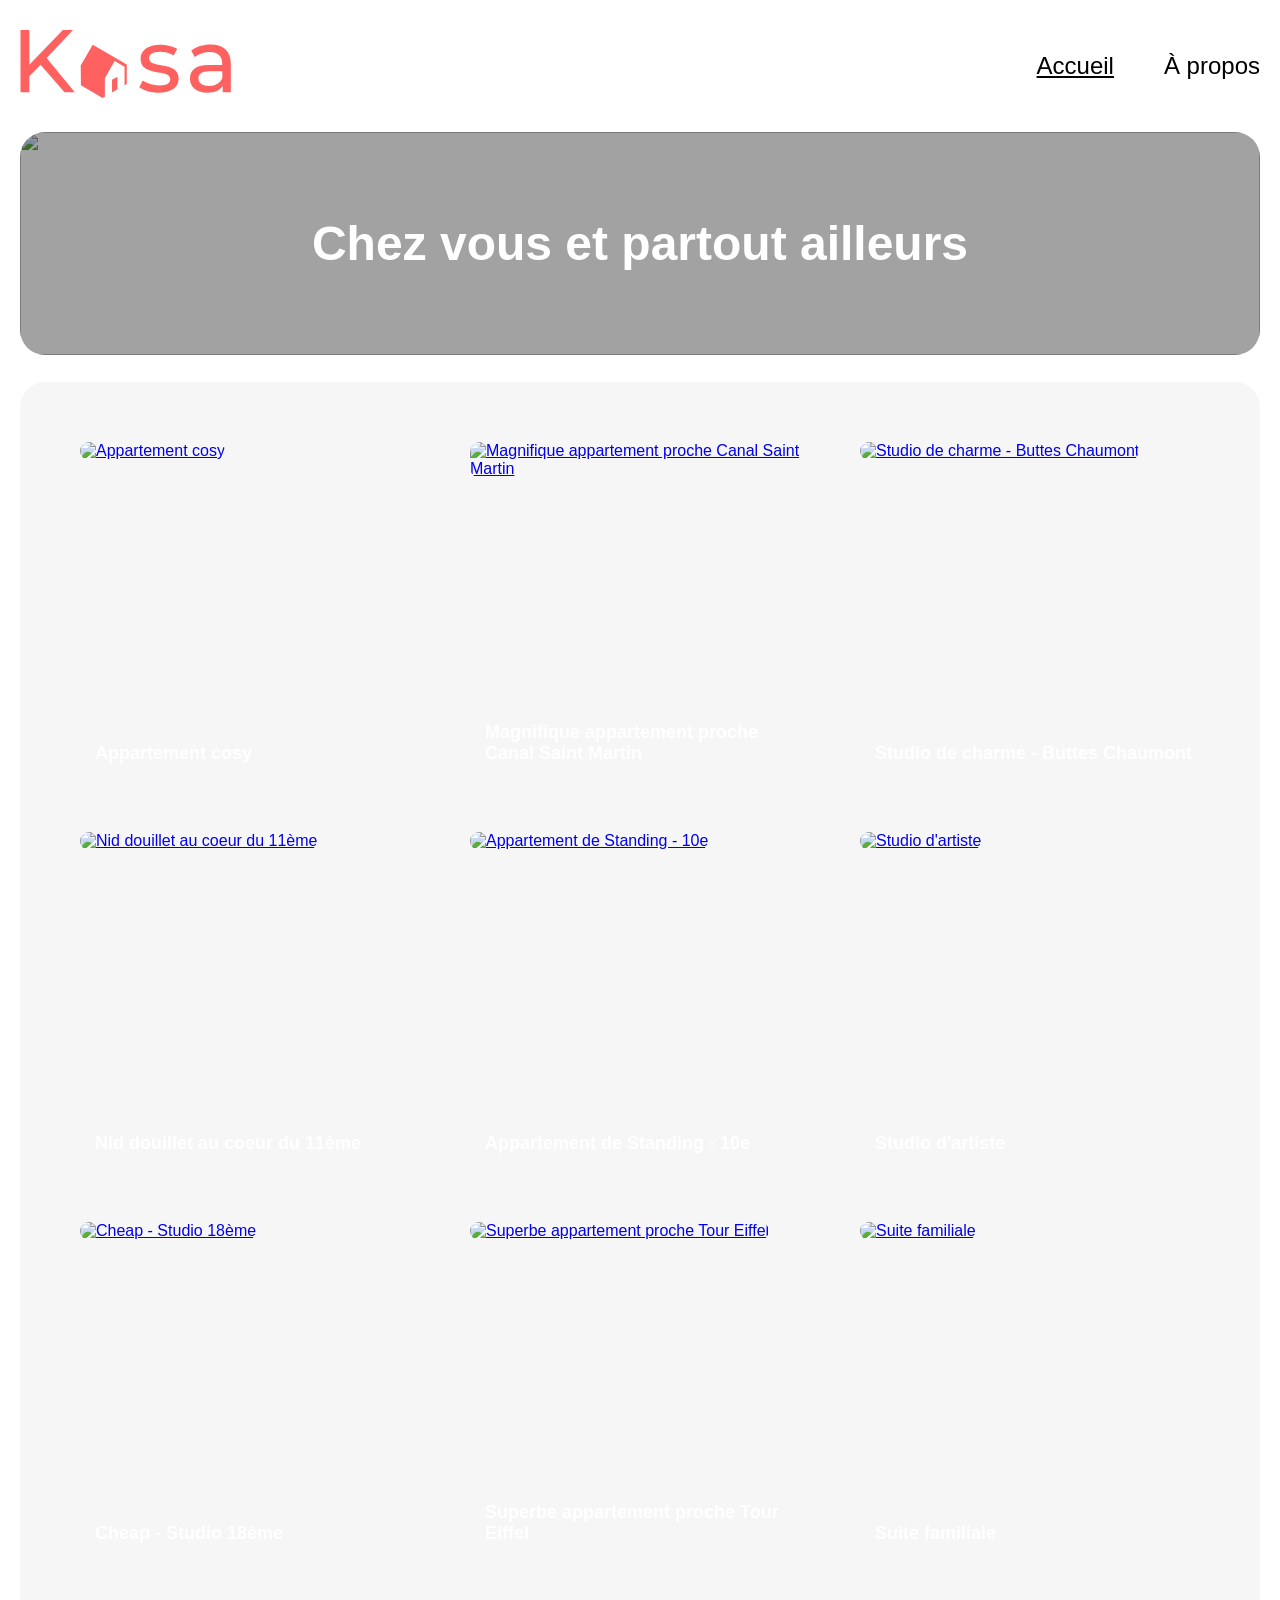
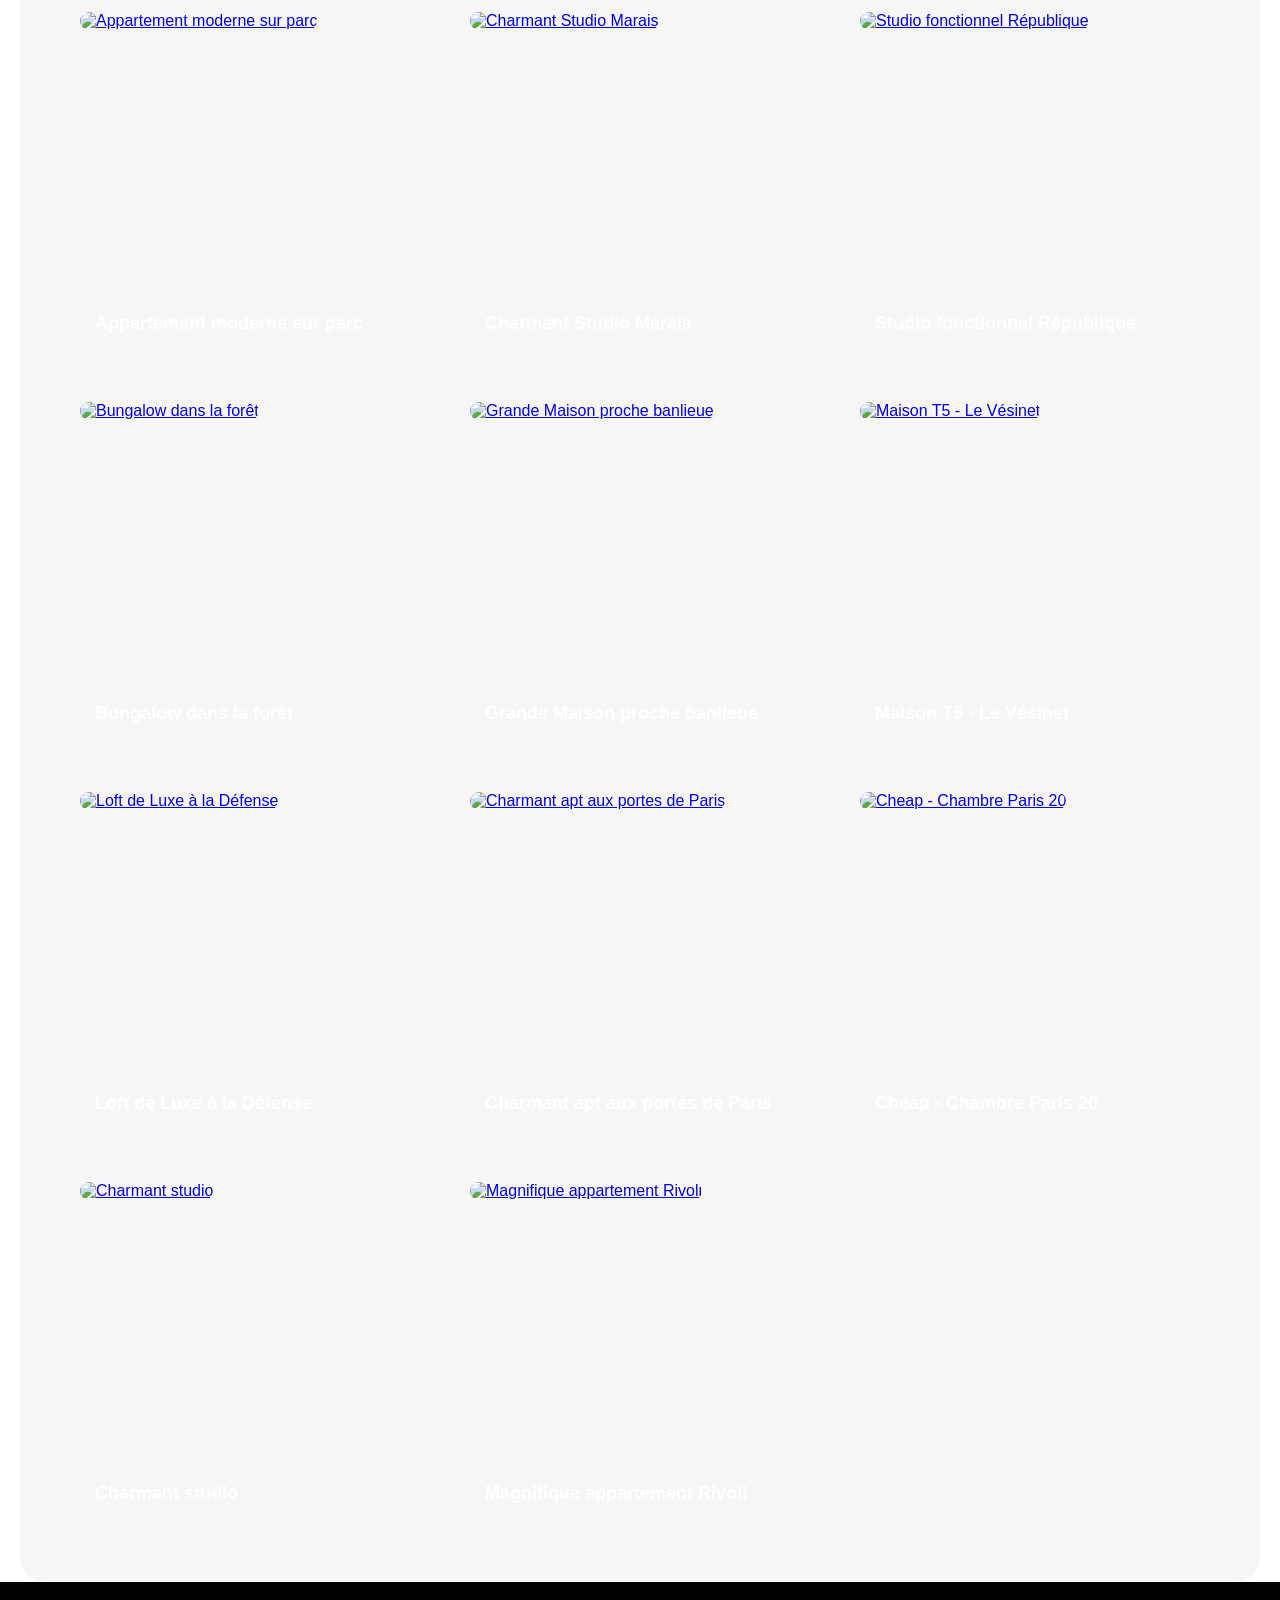
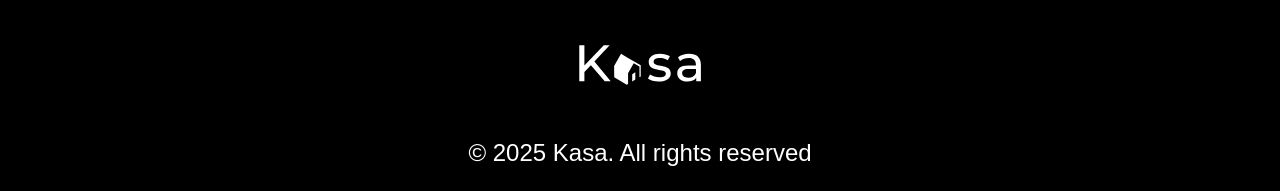
==== projets/kasa/index.html @ 86467a11 "Portfolio : page d'accueil et projets OpenClassrooms Co-Authored-By: Claude Opus 5.5 <noreply@anthro" ====
<!DOCTYPE html>
<html lang="fr">
  <head>
    <meta charset="UTF-8" />
    <link rel="icon" type="image/svg+xml" href="./vite.svg" />
    <meta name="viewport" content="width=device-width, initial-scale=1.0" />
    <script
      src="https://kit.fontawesome.com/86ad738bec.js"
      crossorigin="anonymous"
    ></script>
    <title>Kasa</title>
    <script type="module" crossorigin src="./assets/index-Df2apCyK.js"></script>
    <link rel="stylesheet" crossorigin href="./assets/index-BQu6EnMZ.css">
  </head>
  <body>
    <div id="root"></div>
  </body>
</html>
---- projets/kasa/assets/index-BQu6EnMZ.css ----
@charset "UTF-8";.active-link{text-decoration:underline;color:#000}.non-active-link{color:#000;text-decoration:none}.section-logements{width:100%;display:flex;justify-content:center}.container-logements{width:1240px;background-color:#f6f6f6;border-radius:25px;display:grid;justify-items:center;align-items:center;justify-content:center;grid-template-columns:repeat(3,27.42%);grid-template-rows:repeat(7,340px);gap:50px;padding:60px 0}@media (max-width: 1024px){.container-logements{grid-template-columns:repeat(2,41.13%);gap:40px}}@media (max-width: 768px){.container-logements{grid-template-columns:90%;background-color:#fff;gap:20px}}.about-container{width:100%;display:flex;justify-content:center}.collapse-container{width:1023px;display:flex;justify-content:center;flex-direction:column;margin-top:15px;margin-bottom:15px}.collapse-dropdown{position:relative;background-color:#ff6060;display:flex;border-radius:5px;justify-content:space-between;align-items:center;height:54px}.collapse-title{color:#fff;font-size:24px;font-weight:700;margin-left:10px}.collapse-content{font-size:18px;font-weight:400;text-align:left;color:#000;margin-left:15px;overflow:hidden}.frame{display:flex;background-color:#f6f6f6;position:relative;z-index:-1;max-height:0px;transition:all .5s}.extend{padding:10px 0;max-height:300px;transition:all .3s ease-in}.fa-solid{color:#fff;cursor:pointer;transform:rotate(0);transition:all .5s}.rotation{transform:rotate(180deg);transition:all .5s}button{background-color:transparent;border:none;font-size:25px;margin-right:10px}@media (max-width: 1024px){.collapse-dropdown{margin-left:30px;margin-right:30px;height:40px}.frame{margin-left:25px;margin-right:25px}}@media (max-width: 768px){.collapse-container{align-items:center}.collapse-dropdown{height:30px}}.container{width:100%;height:100%;display:flex;justify-content:center;flex-direction:column}.container-carrousel{width:100%;display:flex;justify-content:center}.carrousel{width:1240px;height:415px;display:flex;justify-content:center;align-items:center;position:relative}.carrousel .slides{display:flex;width:100%;overflow:hidden}.carrousel .slide{width:100%;height:415px;object-fit:cover;flex-shrink:0;border-radius:25px}.slide-hidden{display:none}.slide-number{position:absolute;color:#fff;bottom:25px;left:49%;font-size:18px;font-weight:500}.arrow-left{position:absolute;left:25px;top:37%;cursor:pointer}.arrow-right{position:absolute;right:25px;top:37%;cursor:pointer}.container-informations{display:flex;justify-content:center;width:100%}.container-content{display:flex;justify-content:space-between;width:1240px;margin-top:20px}.title-location-tags{display:flex;flex-direction:column}.logement-title{color:#ff6060;font-size:36px;font-weight:500;margin:0 0 10px}.logement-location{color:#000;font-size:18px;font-weight:500;margin-bottom:10px}.logement-tags{list-style:none;width:fit-content;margin:0;padding:0;display:flex;gap:15px}.container-tags-rating{display:flex;justify-content:center;width:100%}.logement-tags li{background-color:#ff6060;border-radius:10px;padding:3px 15px;color:#fff;height:fit-content}.container-host{display:flex;align-items:center;justify-content:center;gap:10px}.container-host-rating{display:flex;flex-direction:column;gap:10px}.host-name{color:#ff6060;font-size:18px;font-weight:500;align-content:center;text-align:right;width:90px}.host-picture{width:64px;height:64px;border-radius:50%;align-items:flex-end}.rating-stars{display:flex;justify-content:space-between;width:98px;height:18px;margin-right:50px}.fa-star{width:25px;height:25px;font-size:22px;margin-left:5px;cursor:default}.full{color:#ff6060}.empty{color:#e3e3e3}.container-dropdowns{display:flex;justify-content:center;width:100%}.dropdowns{display:flex;justify-content:space-between;width:1240px;margin-top:20px;margin-bottom:50px}.equipment,.description{background-color:#ff6060;height:52px;width:100%}.container-desc,.container-equip{width:582px}.container-equip .collapse-content{width:230px}.container-equip li{list-style:none;margin-top:2px}@media (max-width: 1240px){.carrousel,.container-content,.tags-rating{margin-left:15px;margin-right:15px}.logement-title{font-size:24px}.logement-location{font-size:16px}.host-picture{width:46px;height:46px}.host-name{font-size:16px;width:75px}.fa-star{width:20px;height:20px;font-size:20px}.container-desc,.container-equip{width:100%}.dropdowns{width:100%;flex-direction:column;align-items:center}.logement-tags li{padding:3px 10px;font-size:12px}.logement-tags{margin:0 10px 0 -16px}}@media (max-width: 768px){.container-desc,.container-equip{width:95%}.dropdowns{flex-direction:column;align-items:center;width:100%}.logement-title{font-size:18px;margin-bottom:10px}.logement-location{font-size:14px;margin-bottom:10px}.host-name{font-size:14px}.host-picture{width:32px;height:32px}.fa-star{width:13px;height:13px;font-size:13px}.logement-tags li{padding:3px 8px;font-size:10px;margin-bottom:20px}.container-content{flex-direction:column}.container-host-rating{flex-direction:row-reverse;justify-content:space-between}.collapse-dropdown{margin:0;width:92%}}
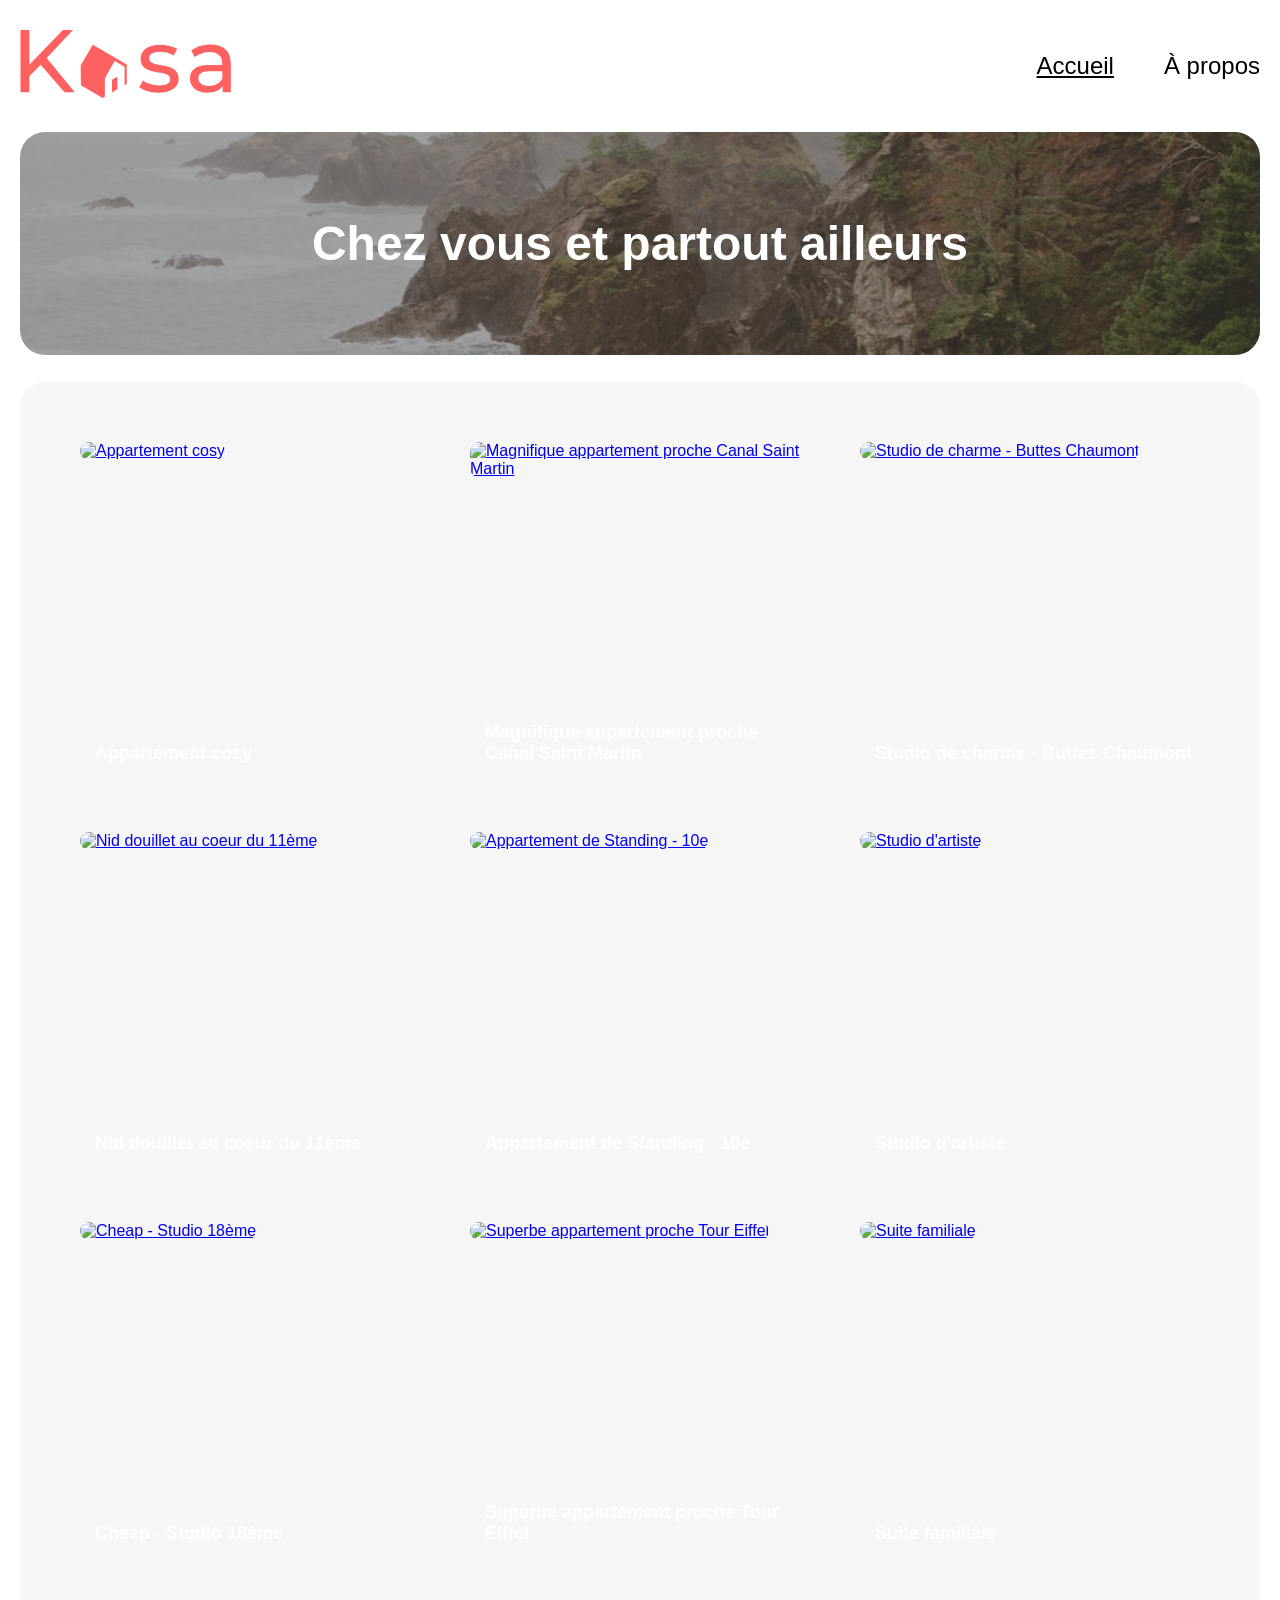
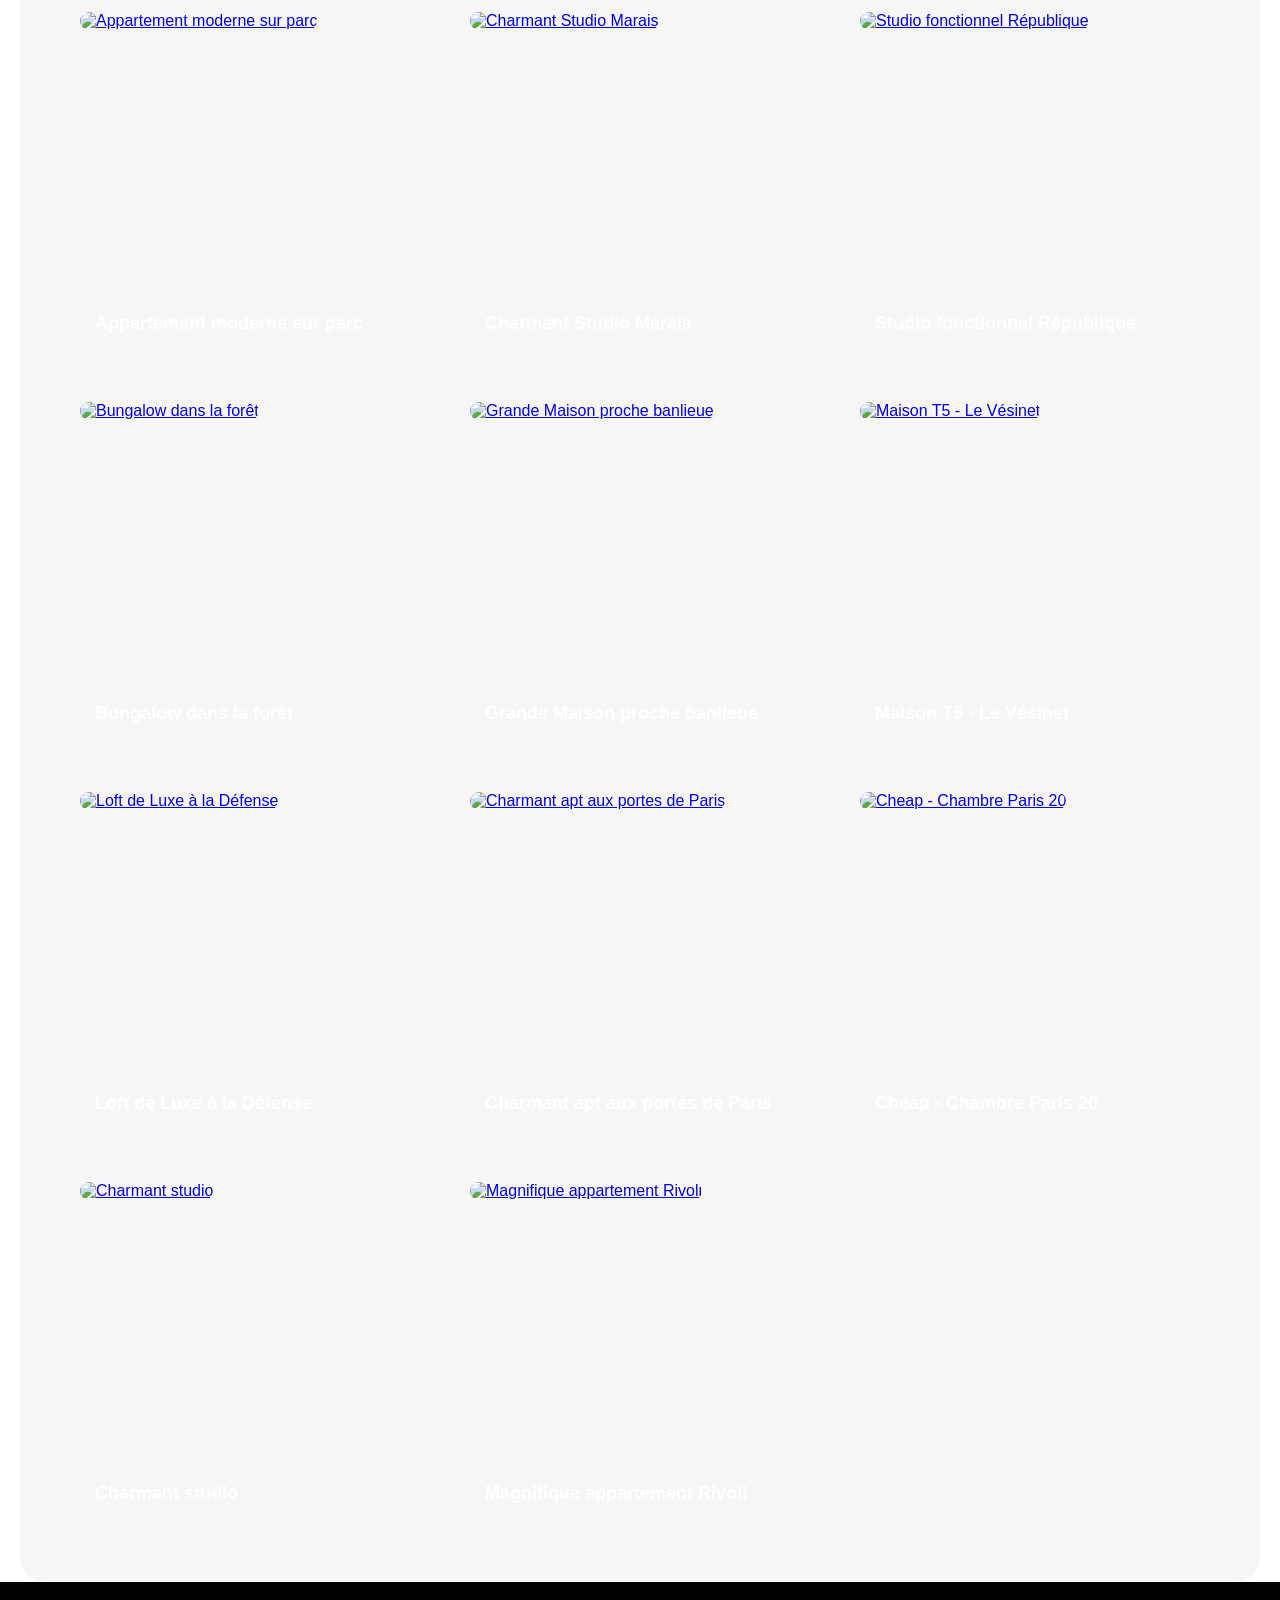
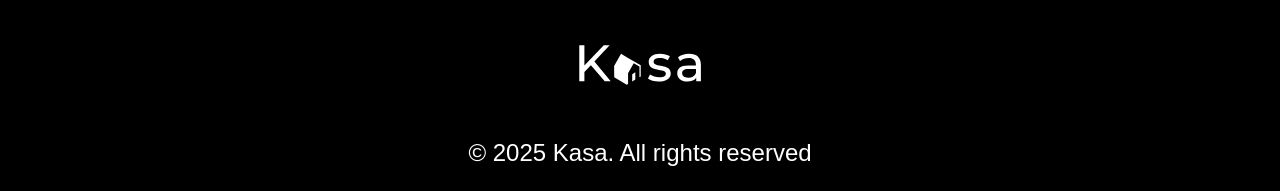
==== commit 813c7617: "Projets ouvrables en ligne : vrai Mon vieux grimoire, démo hors ligne pour Sophie Bluel et Mon vieux" ====
--- a/projets/kasa/index.html
+++ b/projets/kasa/index.html
@@ -9,7 +9,7 @@
       crossorigin="anonymous"
     ></script>
     <title>Kasa</title>
-    <script type="module" crossorigin src="./assets/index-Df2apCyK.js"></script>
+    <script type="module" crossorigin src="./assets/index-GCf8puC6.js"></script>
     <link rel="stylesheet" crossorigin href="./assets/index-BQu6EnMZ.css">
   </head>
   <body>
